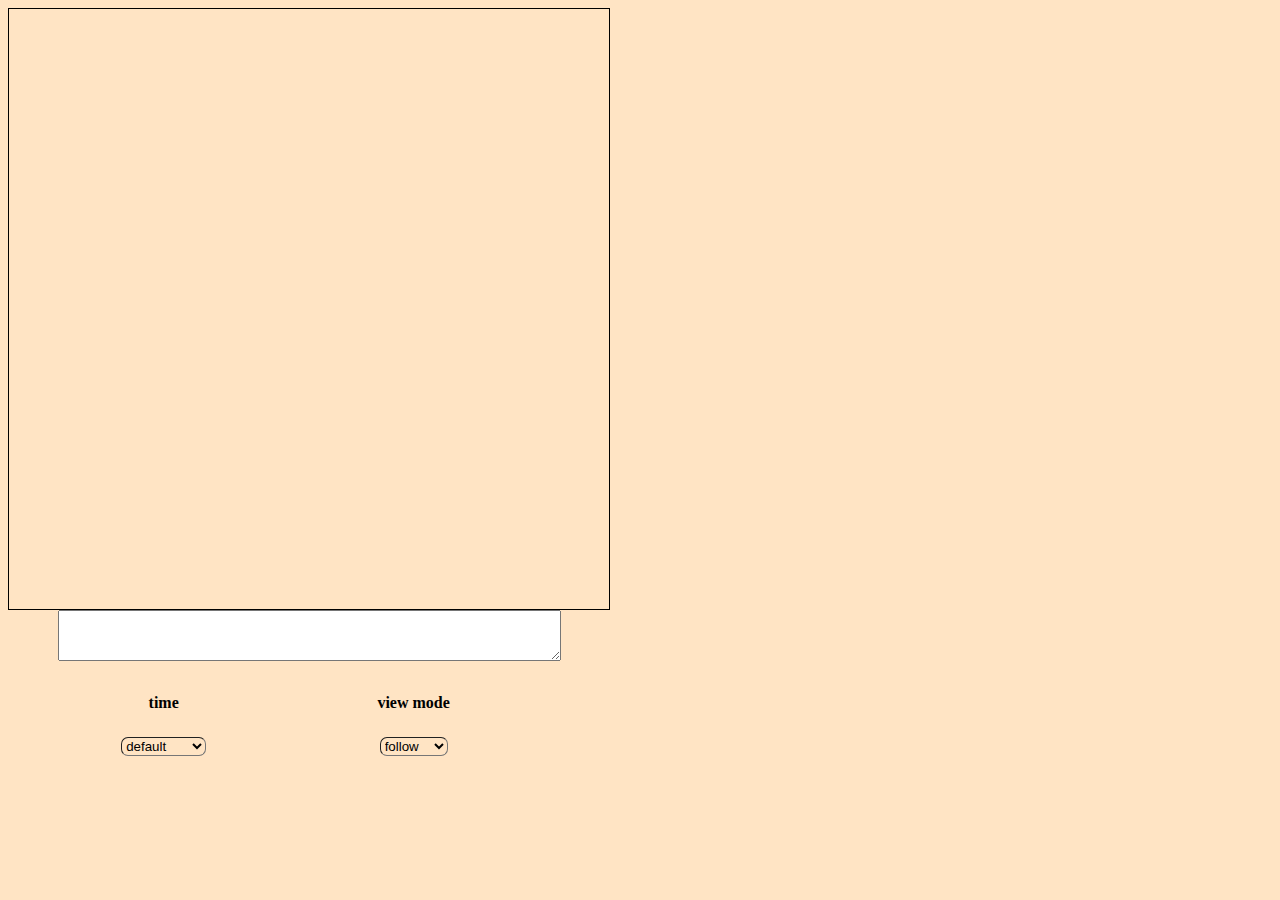
==== renderer_01/index.html @ 06651978 "first upload" ====
<html>

  <head >

    <script type="text/javascript">
		function log(msg){
    		var textarea = document.getElementById("log");
    		textarea.innerHTML += (msg + "\n");
    		textarea.scrollTop = textarea.scrollHeight;
		}
    </script>
    
		<script type="text/javascript" src="./../common/libs/gl-matrix/dist/gl-matrix.js"></script>
		<script type="text/javascript" src="./../common/libs/matrix-stack.js"></script>
		<script type="text/javascript" src="./../common/shapes/track_maker.js"></script>
		<script type="text/javascript" src="./../common/shapes/building_maker.js"></script>
		<script type="text/javascript" src="./../common/shapes/quadrilateral.js"></script>
		<script type="text/javascript" src="./../common/shapes/triangle_car.js"></script>
		<script type="text/javascript" src="./../common/shapes/cube.js"></script>
		<script type="text/javascript" src="./../common/shapes/wheel.json"></script>
		<script type="text/javascript" src="./../common/shapes/police.json"></script>
		<script type="text/javascript" src="./../common/shapes/sphere.json"></script>
		<script type="text/javascript" src="./../common/shapes/streetlamp.json"></script>
    	<script type="text/javascript" src="./../common/scenes/scene_0.js"></script>
		<script type="text/javascript" src="./../common/game.js"></script>

		<script type="text/javaScript" src="./utils.js"></script>
		<script type="text/javaScript" src="./cameras.js"></script>
  		<script type="text/javascript" src="./shaders.js"></script>
		<script type="text/javascript" src="./main.js"></script>

  </head>

  <body style = " background-color: bisque">
	<div tabindex="1">
    <canvas  tabindex='1'
    	id     = "OUTPUT-CANVAS"
    	width  = "600px"
    	height = "600px"
    	style  = "border: 1px solid black"
    ></canvas>
    </div>
	<div style = "margin-left: 50px;">
		<textarea id="log" rows="3" cols="60"></textarea>
	</div>
	
	<div>
	<table style="width: 502px; height: 10%; 
	margin: 20px; background-color: bisque;text-align: center;">
		<tr>
		  <th> time </th>
		  <th> view mode </th>
		</tr>
		<tr>
		  <td>
			<select style="background:rgba(128, 128, 128, 0); border-style:inset; border-radius: 7px;" 
			name="ltype" id="ltype" onchange="update_day(this.value)">
				<option value="0"> default </option>
				<option value="1"> force night </option>
				<option value="3"> force day </option>
			</select>
		  </td>
		  <td>
			<select style="background:rgba(128, 128, 128, 0); border-style:inset; border-radius: 7px;" 
			name="lmode" id="lmode" onchange="update_camera(this.value)">			
				<option value="1"> follow </option>
				<option value="0"> from up </option>
			</select>
		  </td>
		</tr>
	  </table>
	</div>
</body>

</html>
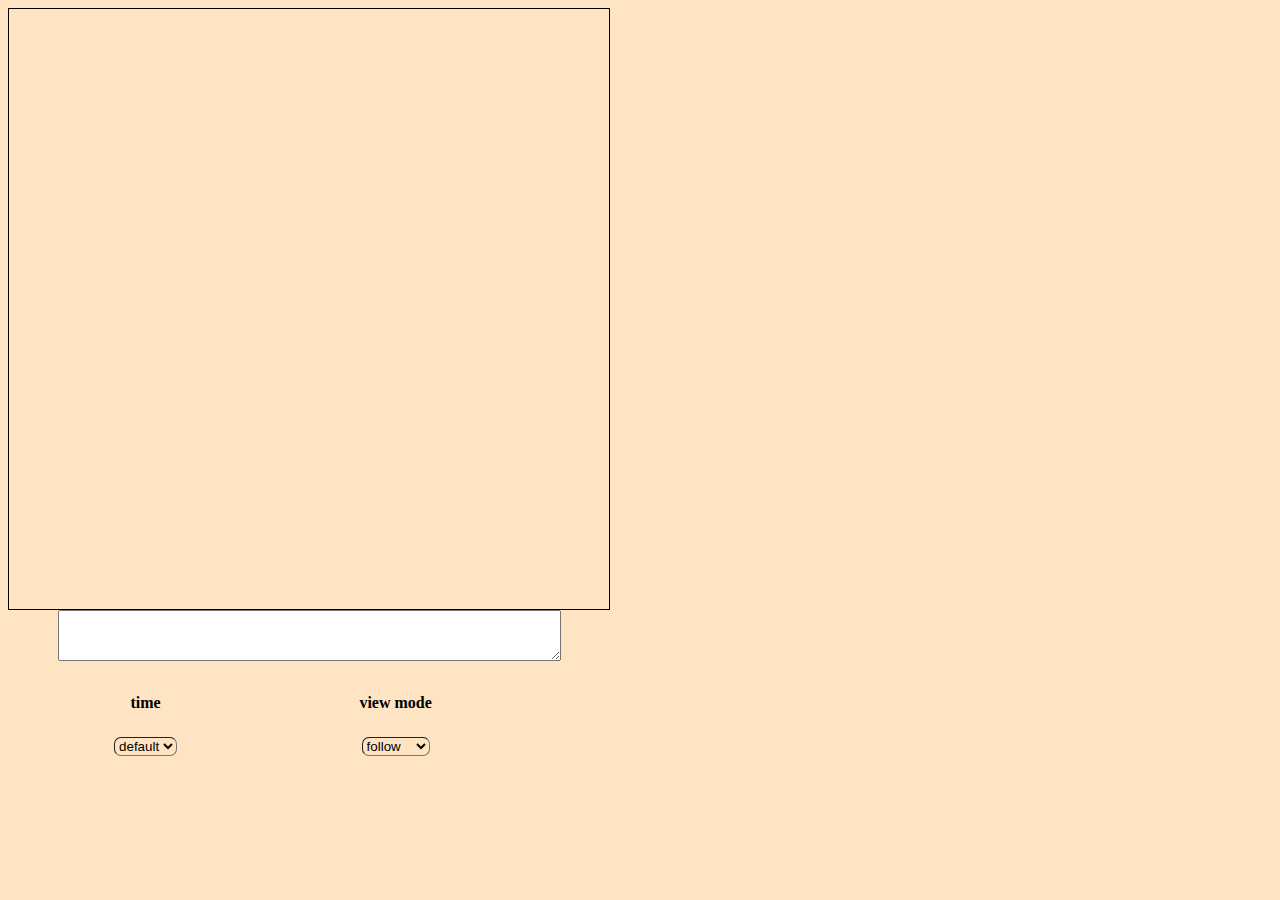
==== commit 6df54fd1: "add_bump_street fix_night_reflection" ====
--- a/renderer_01/index.html
+++ b/renderer_01/index.html
@@ -56,8 +56,8 @@
 			<select style="background:rgba(128, 128, 128, 0); border-style:inset; border-radius: 7px;" 
 			name="ltype" id="ltype" onchange="update_day(this.value)">
 				<option value="0"> default </option>
-				<option value="1"> force night </option>
-				<option value="3"> force day </option>
+				<option value="1"> night </option>
+				<option value="3"> day </option>
 			</select>
 		  </td>
 		  <td>
